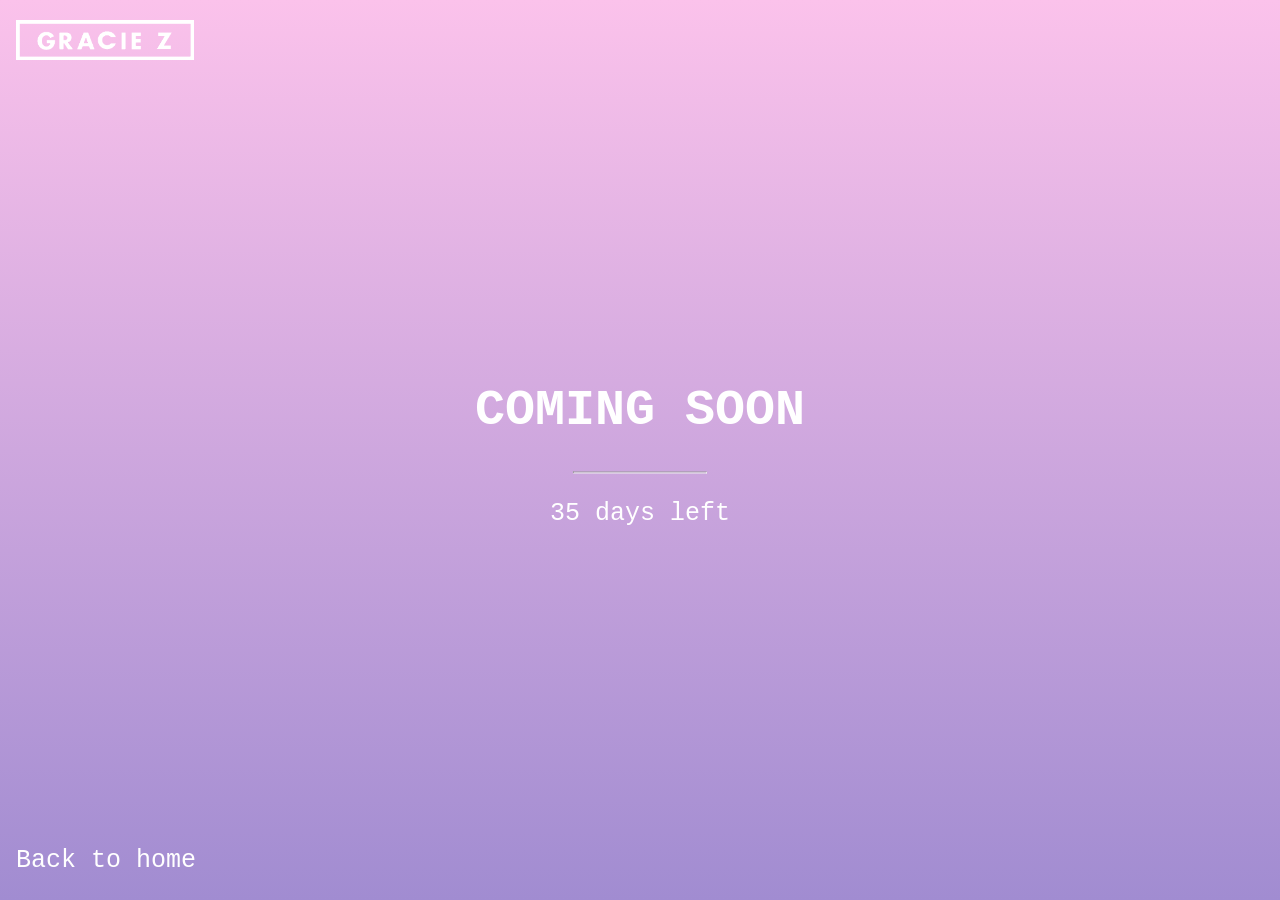
==== coming-soon.html @ 1cee04ec "July 25 Morning Update" ====
<!--
* index.html is an HTML file for my personal website.
*
* @author  Gracie Zhang
* @version 3.0
* @since   2021/07/25
-->
<!DOCTYPE html>
<html>
<style>
body, html {
  height: 100%;
  margin: 0;
}

.bgimg {
  /*background-image: url('/asdf.jpg');*/
  background-image: linear-gradient(to top, #a18cd1 0%, #fbc2eb 100%);
  height: 100%;
  background-position: center;
  background-size: cover;
  position: relative;
  color: white;
  font-family: "Courier New", Courier, monospace;
  font-size: 25px;
}

.topleft {
  position: absolute;
  top: 0;
  left: 16px;
}

.bottomleft {
  position: absolute;
  bottom: 0;
  left: 16px;
}

.middle {
  position: absolute;
  top: 50%;
  left: 50%;
  transform: translate(-50%, -50%);
  text-align: center;
}

hr {
  margin: auto;
  width: 40%;
}
a {
  color: white;
  text-decoration: none;
}
</style>
<body>

<div class="bgimg">
  <div class="topleft">
	<img src="pictures/logo-light.png" alt="BP" style="width:auto;height:40px; margin-top: 20px;">
    <!--p>Gracie</p-->
  </div>
  <div class="middle">
    <h1>COMING SOON</h1>
    <hr>
    <p>35 days left</p>
  </div>
  <div class="bottomleft">
    <p><a href="index.html">Back to home</a></p>
  </div>
</div>

</body>
</html>
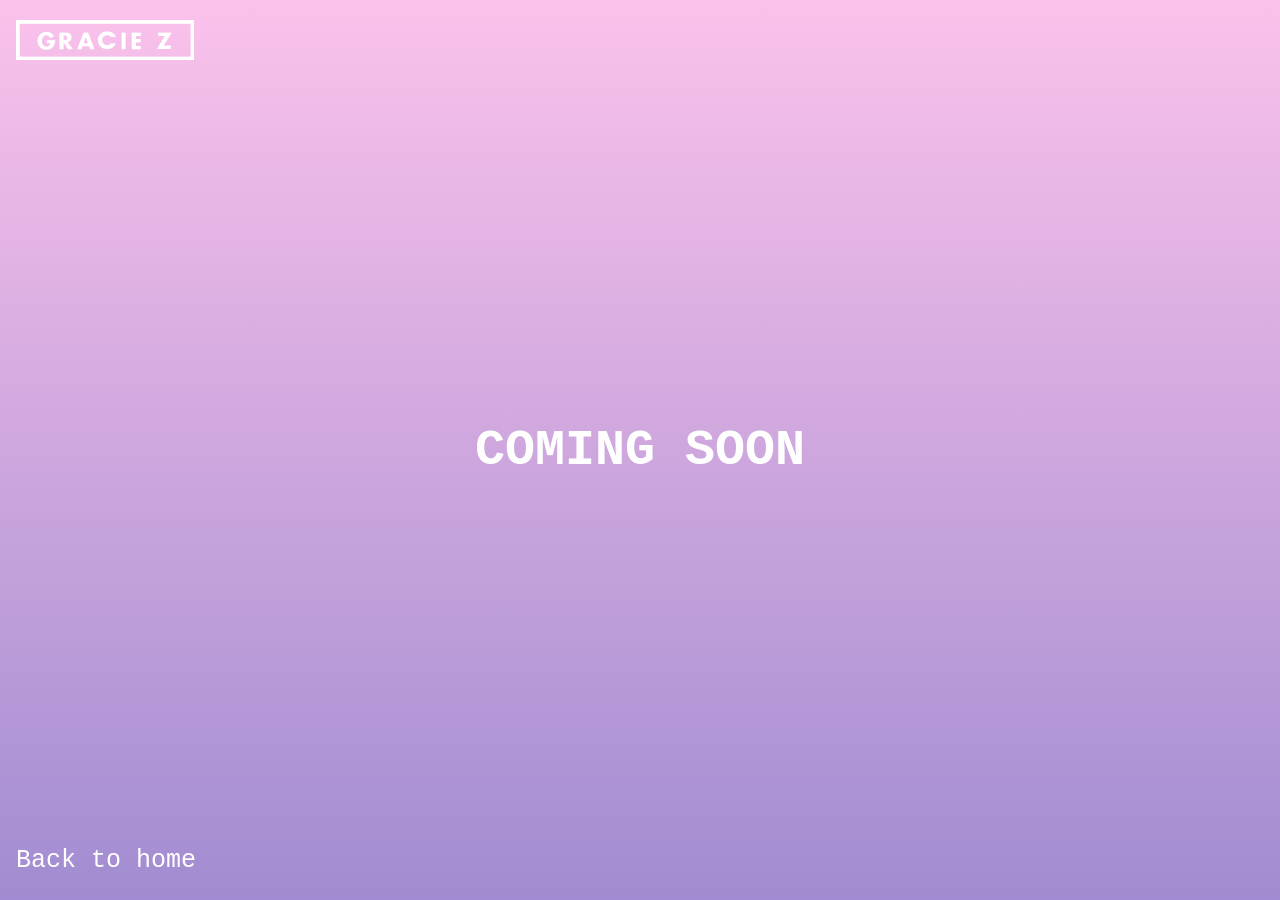
==== commit e04e2551: "Remove countdown" ====
--- a/coming-soon.html
+++ b/coming-soon.html
@@ -63,8 +63,8 @@
   </div>
   <div class="middle">
     <h1>COMING SOON</h1>
-    <hr>
-    <p>35 days left</p>
+    <!--hr>
+    <p>35 days left</p-->
   </div>
   <div class="bottomleft">
     <p><a href="index.html">Back to home</a></p>
